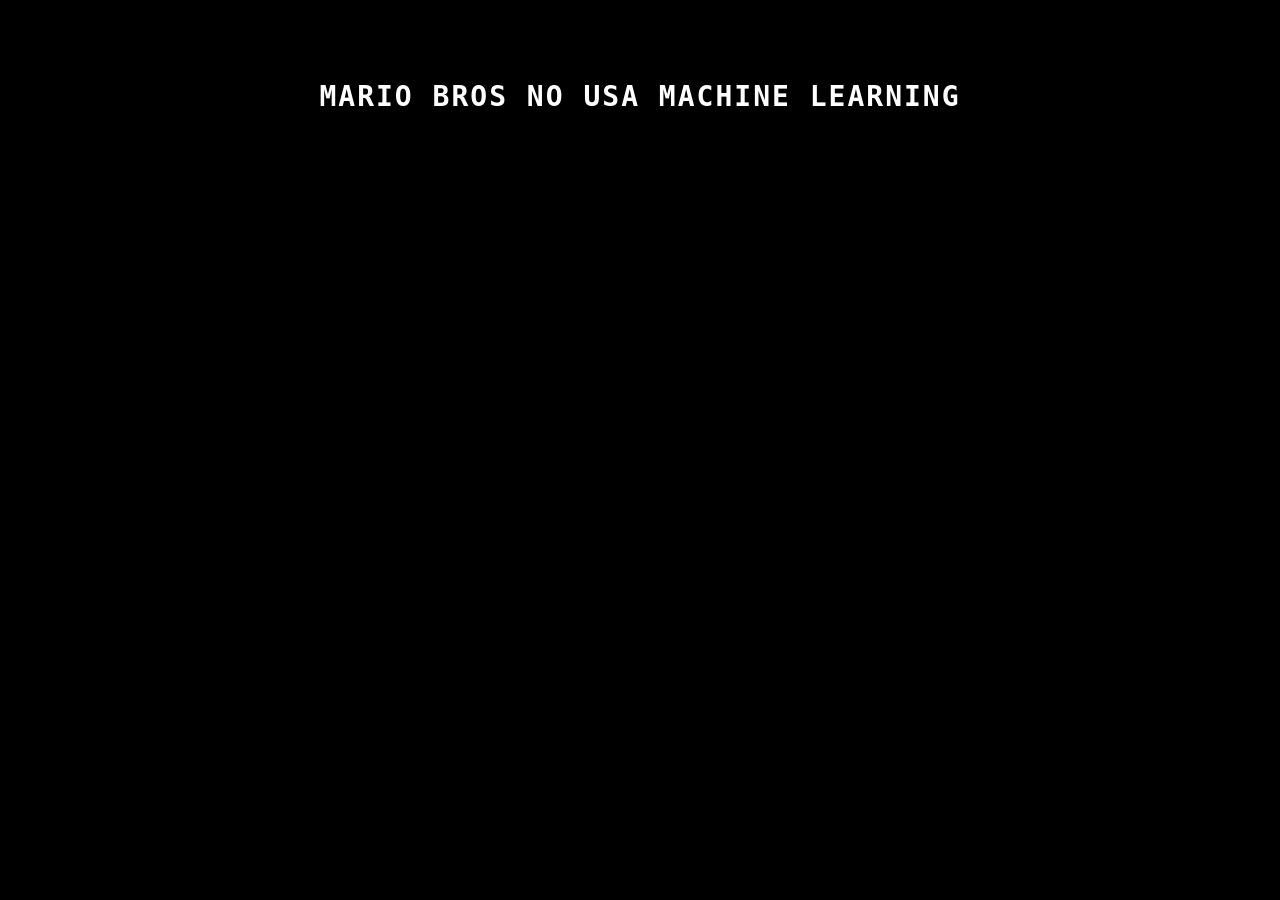
==== nivel2.html @ d09d8606 "ML hasta muerte" ====
<!DOCTYPE html>
<html lang="es">

<head>
    <meta charset="UTF-8">
    <title>Mario ML - Nivel 2</title>
    <link rel="stylesheet" href="style.css">
    <style>
        #juego-nivel2 {
            background-color: #000;
            background-image: none;
            overflow: hidden;
            position: relative;
        }

        #escenario {
            position: absolute;
            top: 0;
            left: 0;
            height: 100%;
            width: 3200px; /* Ancho extendido para el scroll */
            will-change: transform;
        }

        /* Banner de texto superior dinámico */
        #texto-nivel2 {
            position: fixed;
            top: 80px;
            left: 50%;
            transform: translateX(-50%);
            color: #ffffff;
            font-size: 28px;
            text-transform: uppercase;
            letter-spacing: 2px;
            z-index: 100;
            text-align: center;
            text-shadow: 3px 3px 0px #000;
            pointer-events: none;
            width: 90%;
            max-width: 900px;
        }

        /* Elementos del nivel */
        .tuberia {
            position: absolute;
            background-image: url('https://cdn.pixabay.com/photo/2013/07/12/13/52/super-mario-brothers-147465_1280.png');
            background-size: 100% 100%;
            background-repeat: no-repeat;
            z-index: 10;
        }

        /* Planta Piraña 1 */
        #planta1 {
            position: absolute;
            width: 40px;
            height: 50px;
            left: 520px;
            bottom: 150px;
            background-image: url('https://www.pngkey.com/png/full/223-2236894_mario-piranha-plant-pixel-art.png');
            background-size: contain;
            background-repeat: no-repeat;
            background-position: center;
            z-index: 8; /* Detrás de la boca del tubo */
            transition: bottom 0.6s ease-in-out;
        }

        /* Planta Piraña 2 */
        #planta2 {
            position: absolute;
            width: 40px;
            height: 50px;
            left: 1220px;
            bottom: 160px;
            background-image: url('https://www.pngkey.com/png/full/223-2236894_mario-piranha-plant-pixel-art.png');
            background-size: contain;
            background-repeat: no-repeat;
            background-position: center;
            z-index: 8;
        }

        /* Espina / Proyectil */
        #espina {
            position: absolute;
            width: 20px;
            height: 20px;
            background: radial-gradient(circle, #ff3300 30%, #990000 80%);
            clip-path: polygon(50% 0%, 100% 100%, 0% 100%);
            z-index: 12;
            display: none;
            box-shadow: 0 0 6px #ff0000;
        }

        /* Hongo Revividor */
        #hongo {
            position: absolute;
            width: 40px;
            height: 40px;
            background-image: url('https://www.pngaaa.com/element/164813');
            background-size: contain;
            background-repeat: no-repeat;
            background-position: center;
            z-index: 15;
            display: none;
        }

        /* Skin Fantasma */
        #mario.mario-fantasma {
            background-image: url('https://i2.wp.com/webstockreview.net/images/mario-clipart-pixel-mario-13.png') !important;
            filter: invert(1) drop-shadow(0px 0px 8px rgba(255, 255, 255, 0.8));
            opacity: 0.85;
        }
    </style>
</head>

<body>

    <div id="juego" id="juego-nivel2">
        <div id="texto-nivel2">MARIO BROS NO USA MACHINE LEARNING</div>

        <div id="escenario">
            <div id="mundo">
                <!-- Tubería 0: Salida alta inicial -->
                <div class="tuberia obstaculo" style="left: 150px; bottom: 50px; width: 90px; height: 180px;"></div>

                <!-- Tubería 1 con Planta 1 (sube/baja) -->
                <div class="tuberia obstaculo" style="left: 500px; bottom: 50px; width: 80px; height: 110px;"></div>
                <div id="planta1"></div>

                <!-- Tubería 2 con Planta 2 desplazadas a left: 1700px -->
<div class="tuberia obstaculo" style="left: 1700px; bottom: 50px; width: 80px; height: 110px;"></div>
<div id="planta2" style="left: 1720px; bottom: 160px;"></div>

                <!-- Proyectil & Hongo -->
                <div id="espina"></div>
                <div id="hongo"></div>

                <!-- Mario -->
                <div id="mario" class="mario-idle" style="left: 171px; bottom: 230px;"></div>
            </div>

            <div id="piso"></div>
        </div>
    </div>

    <script src="script2.js"></script>
</body>

</html>
---- style.css ----
* {
    box-sizing: border-box;
}

body {
    margin: 0;
    padding: 0;
    display: flex;
    justify-content: center;
    align-items: center;
    height: 100vh;
    overflow: hidden;
    background-color: #000;
    font-family: 'Geistl Pixel', monospace;
    font-size: 16px;
    font-weight: bold;
}

#juego {
    width: 100vw;
    max-width: 1920px;
    height: 100vh;
    max-height: 1080px;
    position: relative;
    overflow: hidden;
    background-image: url('imagenes/fondo.jpeg');
    background-size: cover;
    background-position: center;
}

/* Indicador Teclas WASD */
#instrucciones-teclas {
    position: absolute;
    top: 220px;
    left: 50%;
    transform: translateX(-50%);
    display: flex;
    flex-direction: column;
    align-items: center;
    gap: 8px;
    z-index: 20;
    transition: opacity 0.4s ease;
}

.fila-teclas {
    display: flex;
    gap: 8px;
}

.tecla {
    width: 50px;
    height: 50px;
    background: #ffffff;
    color: #000000;
    border-radius: 8px;
    display: flex;
    justify-content: center;
    align-items: center;
    font-size: 24px;
    font-weight: bold;
    box-shadow: 0px 4px 0px #aaa;
}

.oculto {
    opacity: 0 !important;
    pointer-events: none !important;
    display: none !important;
}

/* Modal ML */
#modal-ml {
    position: absolute;
    top: 120px;
    left: 50%;
    transform: translateX(-50%);
    z-index: 100;
    text-align: center;
}

.modal-contenido h2 {
    color: #ffffff;
    margin: 0 0 8px 0;
    font-size: 36px;
    text-transform: uppercase;
    text-shadow: 2px 2px 4px rgba(0, 0, 0, 0.9);
}

.modal-contenido p {
    color: #cccccc;
    margin: 0;
    font-size: 22px;
}

#mundo {
    height: 100%;
    width: 100%;
    position: absolute;
    top: 0;
    left: 0;
    z-index: 2;
}

#piso {
    width: 100%;
    height: 50px;
    position: absolute;
    bottom: 0;
    left: 0;
    z-index: 10;
    background-image: url('https://i.pinimg.com/736x/2f/87/23/2f87236e7dfb88c1a8561200cdddfe6e.jpg');
    background-size: contain;
    background-repeat: repeat-x;
}

/* === MARIO Y SPRITES === */
#mario {
    width: 48px;
    height: 60px;
    position: absolute;
    bottom: 50px;
    left: 40px;
    background-size: contain;
    background-repeat: no-repeat;
    background-position: bottom center;
    transform-origin: bottom center;
    transition: transform 0.1s;
    z-index: 5;
}

/* Skins y estados de Mario */
#mario.mario-idle {
    background-image: url('https://i2.wp.com/webstockreview.net/images/mario-clipart-pixel-mario-13.png');
}

#mario.mario-corriendo {
    /* Aquí se conectará la sprite sheet de correr que pases */
    background-image: url('https://i2.wp.com/webstockreview.net/images/mario-clipart-pixel-mario-13.png');
}

#mario.mario-saltando {
    background-image: url('https://clipartcraft.com/images/mario-transparent-retro-3.png');
    background-size: 135%;
    background-position: bottom center;
}

#mario.mario-agachado {
    /* Estado para cuando baja por la tubería */
    background-image: url('https://i2.wp.com/webstockreview.net/images/mario-clipart-pixel-mario-13.png');
    transform: scaleY(0.8) !important;
}

/* Animación de entrada por la tubería */
#mario.bajando-tubo {
    transition: bottom 0.8s ease-in, opacity 0.8s ease-in !important;
    bottom: -20px !important;
    opacity: 0;
    z-index: 4; /* Pasa por detrás del borde frontal del tubo */
}

.bloque {
    width: 50px;
    height: 50px;
    position: absolute;
    background-image: url('https://i.pinimg.com/1200x/41/b0/98/41b09881e9d7d54f36b519e9cde2a261.jpg');
    background-size: cover;
    background-repeat: no-repeat;
    background-position: center;
    transition: bottom 0.05s ease-out;
}

.bloque-amarillo {
    width: 50px;
    height: 50px;
    position: absolute;
    background-image: url('https://i.pinimg.com/236x/77/e9/43/77e9438bb5fa840004b0de9d6635601c.jpg');
    background-size: cover;
    background-repeat: no-repeat;
    background-position: center;
}

.bloque-amarillo.usado {
    background-image: url('https://i.pinimg.com/736x/83/1c/76/831c76160f5f7f8332c5d16bfaee8db6.jpg');
}

.cañeria-entrada {
    position: absolute;
    background-image: url('https://cdn.pixabay.com/photo/2013/07/12/13/52/super-mario-brothers-147465_1280.png');
    background-size: 100% 100%;
    background-repeat: no-repeat;
    z-index: 6; /* Asegura quedar por encima de Mario cuando él desciende */
}
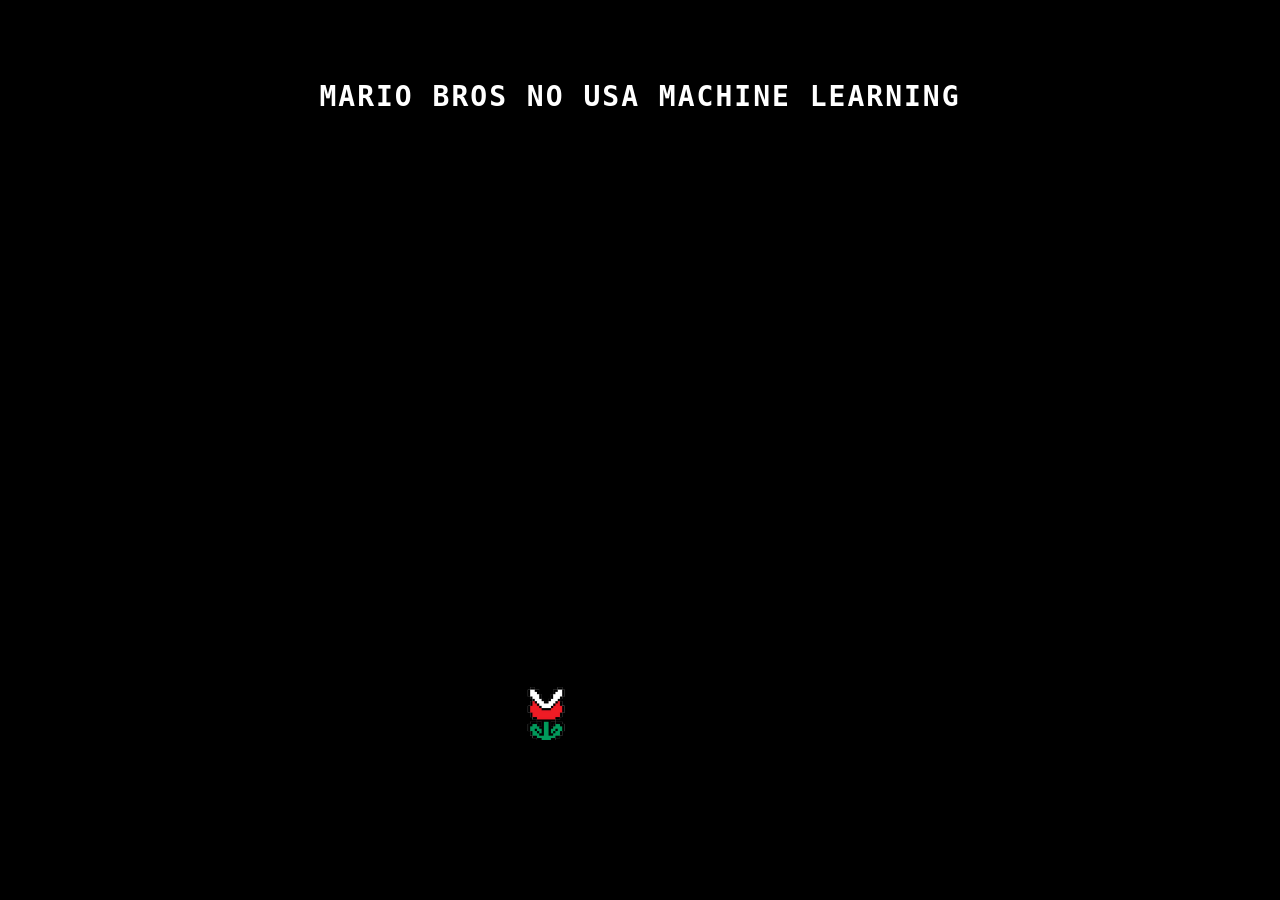
==== commit cc9f44f3: "ML terminado" ====
--- a/nivel2.html
+++ b/nivel2.html
@@ -5,6 +5,7 @@
     <meta charset="UTF-8">
     <title>Mario ML - Nivel 2</title>
     <link rel="stylesheet" href="style.css">
+
     <style>
         #juego-nivel2 {
             background-color: #000;
@@ -18,7 +19,7 @@
             top: 0;
             left: 0;
             height: 100%;
-            width: 3200px; /* Ancho extendido para el scroll */
+            width: 3200px;
             will-change: transform;
         }
 
@@ -52,26 +53,32 @@
         /* Planta Piraña 1 */
         #planta1 {
             position: absolute;
-            width: 40px;
-            height: 50px;
+            width: 55px;
+height: 75px;
             left: 520px;
-            bottom: 150px;
-            background-image: url('https://www.pngkey.com/png/full/223-2236894_mario-piranha-plant-pixel-art.png');
+
+            /* Empieza escondida dentro de la tubería */
+            bottom: 110px;
+
+            background-image: url('img/planta.png');
             background-size: contain;
             background-repeat: no-repeat;
             background-position: center;
-            z-index: 8; /* Detrás de la boca del tubo */
+
+            z-index: 8;
+
+            /* Velocidad de salida/entrada */
             transition: bottom 0.6s ease-in-out;
         }
 
         /* Planta Piraña 2 */
         #planta2 {
             position: absolute;
-            width: 40px;
-            height: 50px;
+            width: 55px;
+height: 75px;
             left: 1220px;
             bottom: 160px;
-            background-image: url('https://www.pngkey.com/png/full/223-2236894_mario-piranha-plant-pixel-art.png');
+            background-image: url('img/planta.png');
             background-size: contain;
             background-repeat: no-repeat;
             background-position: center;
@@ -95,7 +102,7 @@
             position: absolute;
             width: 40px;
             height: 40px;
-            background-image: url('https://www.pngaaa.com/element/164813');
+            background-image: url('img/vida.png');
             background-size: contain;
             background-repeat: no-repeat;
             background-position: center;
@@ -115,34 +122,55 @@
 <body>
 
     <div id="juego" id="juego-nivel2">
-        <div id="texto-nivel2">MARIO BROS NO USA MACHINE LEARNING</div>
+
+        <div id="texto-nivel2">
+            MARIO BROS NO USA MACHINE LEARNING
+        </div>
 
         <div id="escenario">
+
             <div id="mundo">
+
                 <!-- Tubería 0: Salida alta inicial -->
-                <div class="tuberia obstaculo" style="left: 150px; bottom: 50px; width: 90px; height: 180px;"></div>
+                <div class="tuberia obstaculo"
+                    style="left: 150px; bottom: 50px; width: 90px; height: 180px;">
+                </div>
 
-                <!-- Tubería 1 con Planta 1 (sube/baja) -->
-                <div class="tuberia obstaculo" style="left: 500px; bottom: 50px; width: 80px; height: 110px;"></div>
+                <!-- Tubería 1 con Planta 1 -->
+                <div class="tuberia obstaculo"
+                    style="left: 500px; bottom: 50px; width: 80px; height: 110px;">
+                </div>
+
                 <div id="planta1"></div>
 
-                <!-- Tubería 2 con Planta 2 desplazadas a left: 1700px -->
-<div class="tuberia obstaculo" style="left: 1700px; bottom: 50px; width: 80px; height: 110px;"></div>
-<div id="planta2" style="left: 1720px; bottom: 160px;"></div>
+                <!-- Tubería 2 con Planta 2 -->
+                <div class="tuberia obstaculo"
+                    style="left: 1700px; bottom: 50px; width: 80px; height: 110px;">
+                </div>
+
+                <div id="planta2"
+                    style="left: 1720px; bottom: 160px;">
+                </div>
 
                 <!-- Proyectil & Hongo -->
                 <div id="espina"></div>
                 <div id="hongo"></div>
 
                 <!-- Mario -->
-                <div id="mario" class="mario-idle" style="left: 171px; bottom: 230px;"></div>
+                <div id="mario"
+                    class="mario-idle"
+                    style="left: 171px; bottom: 230px;">
+                </div>
+
             </div>
 
             <div id="piso"></div>
+
         </div>
+
     </div>
 
     <script src="script2.js"></script>
+
 </body>
-
 </html>
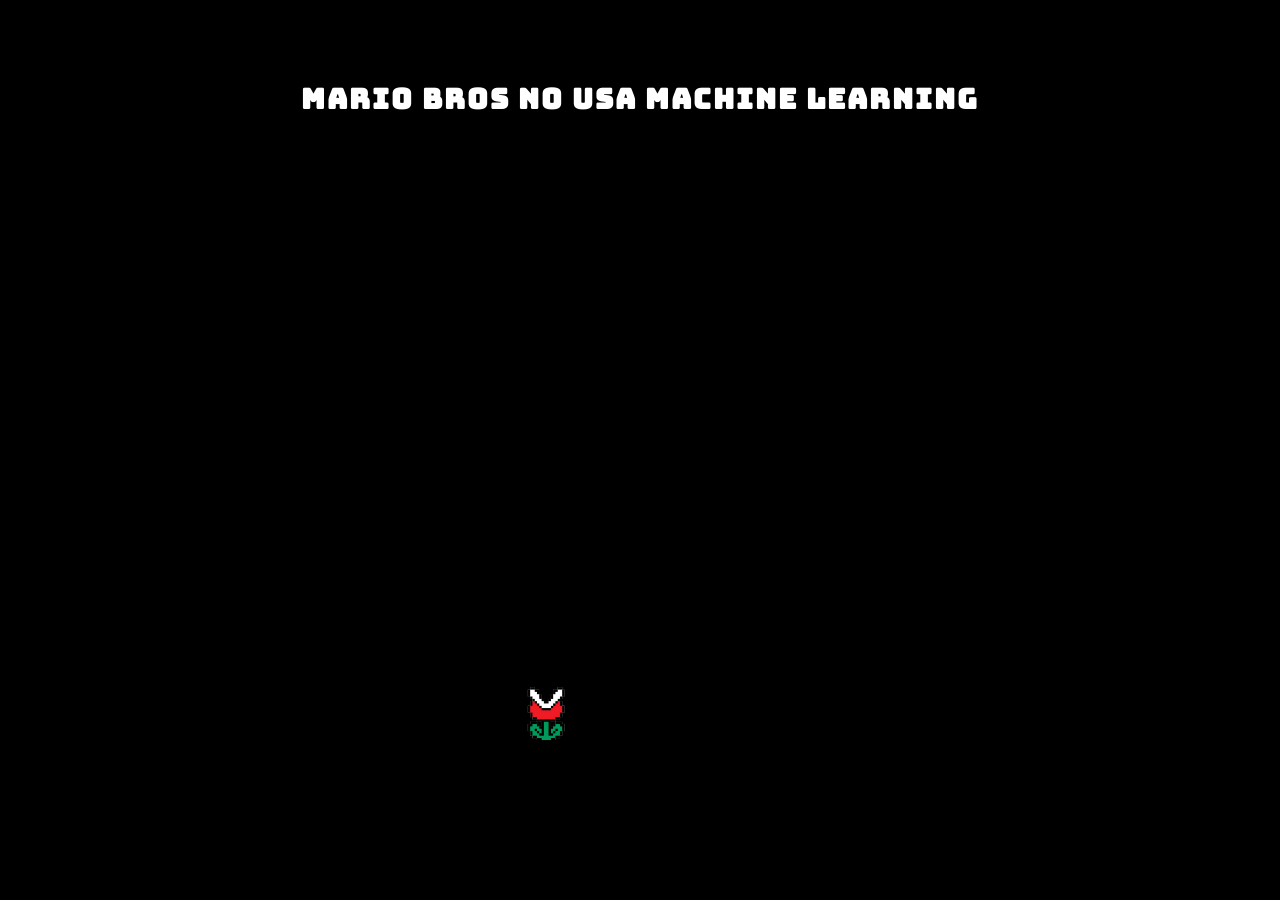
==== commit 025c497b: "ejemplo creatures + fin + biblio + diseño" ====
--- a/nivel2.html
+++ b/nivel2.html
@@ -4,14 +4,22 @@
 <head>
     <meta charset="UTF-8">
     <title>Mario ML - Nivel 2</title>
+
     <link rel="stylesheet" href="style.css">
 
     <style>
+        @import url('https://fonts.googleapis.com/css2?family=Bungee&family=Michroma&display=swap');
+
+        /* ============================================================
+           NIVEL 2
+           ============================================================ */
+
         #juego-nivel2 {
             background-color: #000;
             background-image: none;
             overflow: hidden;
             position: relative;
+            font-family: 'Michroma', sans-serif;
         }
 
         #escenario {
@@ -23,38 +31,70 @@
             will-change: transform;
         }
 
-        /* Banner de texto superior dinámico */
+        /* ============================================================
+           BANNER DE TEXTO (TÍTULO DE NIVEL)
+           ============================================================ */
+
         #texto-nivel2 {
             position: fixed;
             top: 80px;
             left: 50%;
             transform: translateX(-50%);
+
             color: #ffffff;
+            font-family: 'Bungee', cursive;
             font-size: 28px;
             text-transform: uppercase;
             letter-spacing: 2px;
+
             z-index: 100;
             text-align: center;
             text-shadow: 3px 3px 0px #000;
+
             pointer-events: none;
+
             width: 90%;
             max-width: 900px;
         }
 
-        /* Elementos del nivel */
+        /* ============================================================
+           TUBERÍAS
+           ============================================================ */
+
         .tuberia {
             position: absolute;
+
             background-image: url('https://cdn.pixabay.com/photo/2013/07/12/13/52/super-mario-brothers-147465_1280.png');
             background-size: 100% 100%;
             background-repeat: no-repeat;
+
             z-index: 10;
         }
 
-        /* Planta Piraña 1 */
+        /*
+         * Tubería de salida del nivel.
+         * Se mantienen las clases de la tubería del nivel anterior
+         * para utilizar la misma animación al bajar.
+         */
+
+        .cañeria-entrada {
+            cursor: pointer;
+        }
+
+        #tubo-salida {
+            z-index: 10;
+        }
+
+        /* ============================================================
+           PLANTA PIRAÑA 1
+           ============================================================ */
+
         #planta1 {
             position: absolute;
+
             width: 55px;
-height: 75px;
+            height: 75px;
+
             left: 520px;
 
             /* Empieza escondida dentro de la tubería */
@@ -67,110 +107,255 @@
 
             z-index: 8;
 
-            /* Velocidad de salida/entrada */
             transition: bottom 0.6s ease-in-out;
         }
 
-        /* Planta Piraña 2 */
+        /* ============================================================
+           PLANTA PIRAÑA 2
+           ============================================================ */
+
         #planta2 {
             position: absolute;
+
             width: 55px;
-height: 75px;
-            left: 1220px;
+            height: 75px;
+
+            left: 1720px;
             bottom: 160px;
+
             background-image: url('img/planta.png');
             background-size: contain;
             background-repeat: no-repeat;
             background-position: center;
+
             z-index: 8;
         }
 
-        /* Espina / Proyectil */
+        /* ============================================================
+           ESPINA / PROYECTIL
+           ============================================================ */
+
         #espina {
             position: absolute;
+
             width: 20px;
             height: 20px;
-            background: radial-gradient(circle, #ff3300 30%, #990000 80%);
-            clip-path: polygon(50% 0%, 100% 100%, 0% 100%);
+
+            background: radial-gradient(
+                circle,
+                #ff3300 30%,
+                #990000 80%
+            );
+
+            clip-path: polygon(
+                50% 0%,
+                100% 100%,
+                0% 100%
+            );
+
             z-index: 12;
             display: none;
+
             box-shadow: 0 0 6px #ff0000;
         }
 
-        /* Hongo Revividor */
+        /* ============================================================
+           HONGO REVIVIDOR
+           ============================================================ */
+
         #hongo {
             position: absolute;
+
             width: 40px;
             height: 40px;
+
             background-image: url('img/vida.png');
             background-size: contain;
             background-repeat: no-repeat;
             background-position: center;
+
             z-index: 15;
             display: none;
         }
 
-        /* Skin Fantasma */
+        /* ============================================================
+           SKIN FANTASMA
+           ============================================================ */
+
         #mario.mario-fantasma {
             background-image: url('https://i2.wp.com/webstockreview.net/images/mario-clipart-pixel-mario-13.png') !important;
-            filter: invert(1) drop-shadow(0px 0px 8px rgba(255, 255, 255, 0.8));
+
+            filter:
+                invert(1)
+                drop-shadow(
+                    0px 0px 8px
+                    rgba(255, 255, 255, 0.8)
+                );
+
             opacity: 0.85;
         }
-    </style>
+
+        /* ============================================================
+           ANIMACIÓN DE BAJADA POR LA TUBERÍA
+           ============================================================ */
+
+        #mario.bajando-tubo {
+            transition:
+                bottom 0.8s ease-in,
+                transform 0.8s ease-in;
+
+            transform:
+                scaleX(1.2)
+                scaleY(0.4);
+        }
+
+        #mario.mario-agachado {
+            transform:
+                scaleX(1.2)
+                scaleY(0.7);
+        }
+
+</style>
 </head>
 
 <body>
 
     <div id="juego" id="juego-nivel2">
+
+        <!-- ============================================================
+             TEXTO SUPERIOR
+             ============================================================ -->
 
         <div id="texto-nivel2">
             MARIO BROS NO USA MACHINE LEARNING
         </div>
 
+
+        <!-- ============================================================
+             ESCENARIO
+             ============================================================ -->
+
         <div id="escenario">
 
             <div id="mundo">
 
-                <!-- Tubería 0: Salida alta inicial -->
-                <div class="tuberia obstaculo"
-                    style="left: 150px; bottom: 50px; width: 90px; height: 180px;">
-                </div>
-
-                <!-- Tubería 1 con Planta 1 -->
-                <div class="tuberia obstaculo"
-                    style="left: 500px; bottom: 50px; width: 80px; height: 110px;">
+                <!-- ====================================================
+                     TUBERÍA 0
+                     Tubería inicial alta
+                     ==================================================== -->
+
+                <div
+                    class="tuberia obstaculo"
+                    style="
+                        left: 150px;
+                        bottom: 50px;
+                        width: 90px;
+                        height: 180px;
+                    ">
+                </div>
+
+
+                <!-- ====================================================
+                     TUBERÍA 1 + PLANTA 1
+                     ==================================================== -->
+
+                <div
+                    class="tuberia obstaculo"
+                    style="
+                        left: 500px;
+                        bottom: 50px;
+                        width: 80px;
+                        height: 110px;
+                    ">
                 </div>
 
                 <div id="planta1"></div>
 
-                <!-- Tubería 2 con Planta 2 -->
-                <div class="tuberia obstaculo"
-                    style="left: 1700px; bottom: 50px; width: 80px; height: 110px;">
-                </div>
-
-                <div id="planta2"
-                    style="left: 1720px; bottom: 160px;">
-                </div>
-
-                <!-- Proyectil & Hongo -->
+
+                <!-- ====================================================
+                     TUBERÍA 2 + PLANTA 2
+                     ==================================================== -->
+
+                <div
+                    class="tuberia obstaculo"
+                    style="
+                        left: 1700px;
+                        bottom: 50px;
+                        width: 80px;
+                        height: 110px;
+                    ">
+                </div>
+
+                <div
+                    id="planta2"
+                    style="
+                        left: 1720px;
+                        bottom: 160px;
+                    ">
+                </div>
+
+
+                <!-- ====================================================
+                     PROYECTIL
+                     ==================================================== -->
+
                 <div id="espina"></div>
+
+
+                <!-- ====================================================
+                     HONGO
+                     ==================================================== -->
+
                 <div id="hongo"></div>
 
-                <!-- Mario -->
-                <div id="mario"
+
+                <!-- ====================================================
+                     TUBERÍA DE SALIDA
+                     ====================================================
+
+                     Mario tiene que pararse arriba de esta tubería
+                     y presionar S para bajar.
+
+                     Al terminar la animación pasa a nivel3.html.
+                     ==================================================== -->
+
+                <div
+                    id="tubo-salida"
+                    class="tuberia cañeria-entrada obstaculo"
+                    style="
+                        left: 2850px;
+                        bottom: 50px;
+                        width: 80px;
+                        height: 110px;
+                    ">
+                </div>
+
+
+                <!-- ====================================================
+                     MARIO
+                     ==================================================== -->
+
+                <div
+                    id="mario"
                     class="mario-idle"
-                    style="left: 171px; bottom: 230px;">
+                    style="
+                        left: 171px;
+                        bottom: 230px;
+                    ">
                 </div>
 
             </div>
 
+            <!-- Piso -->
             <div id="piso"></div>
 
         </div>
 
     </div>
 
+
     <script src="script2.js"></script>
 
 </body>
+
 </html>
--- a/style.css
+++ b/style.css
@@ -1,3 +1,5 @@
+@import url('https://fonts.googleapis.com/css2?family=Bungee&family=Michroma&display=swap');
+
 * {
     box-sizing: border-box;
 }
@@ -11,7 +13,7 @@
     height: 100vh;
     overflow: hidden;
     background-color: #000;
-    font-family: 'Geistl Pixel', monospace;
+    font-family: 'Michroma', sans-serif;
     font-size: 16px;
     font-weight: bold;
 }
@@ -56,6 +58,7 @@
     display: flex;
     justify-content: center;
     align-items: center;
+    font-family: 'Michroma', sans-serif;
     font-size: 24px;
     font-weight: bold;
     box-shadow: 0px 4px 0px #aaa;
@@ -78,6 +81,7 @@
 }
 
 .modal-contenido h2 {
+    font-family: 'Bungee', cursive;
     color: #ffffff;
     margin: 0 0 8px 0;
     font-size: 36px;
@@ -86,6 +90,7 @@
 }
 
 .modal-contenido p {
+    font-family: 'Michroma', sans-serif;
     color: #cccccc;
     margin: 0;
     font-size: 22px;
@@ -184,8 +189,12 @@
 
 .cañeria-entrada {
     position: absolute;
+    left: 1750px; /* O la posición X donde quieras que esté */
+    bottom: 50px;
+    width: 90px;
+    height: 180px;
     background-image: url('https://cdn.pixabay.com/photo/2013/07/12/13/52/super-mario-brothers-147465_1280.png');
     background-size: 100% 100%;
     background-repeat: no-repeat;
-    z-index: 6; /* Asegura quedar por encima de Mario cuando él desciende */
+    z-index: 6; /* Pasa por encima de Mario cuando desciende */
 }
